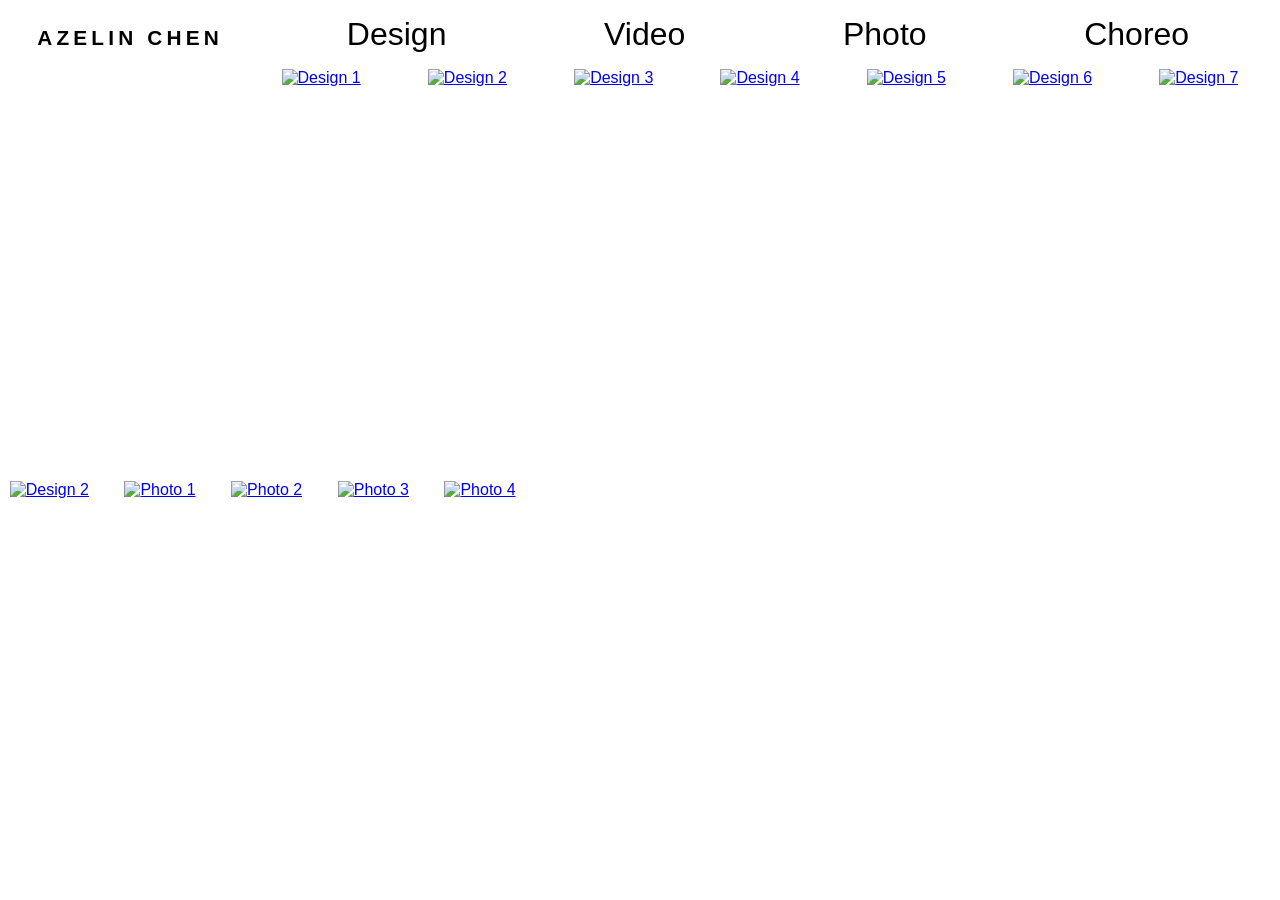
==== Midterm/index.html @ 8643561c "changes to midterm" ====
<!doctype html>
<html lang="en">
  <head>
    <meta charset="UTF-8" />
    <meta name="viewport" content="width=device-width, initial-scale=1.0" />
    <title>Portfolio</title>
    <link rel="stylesheet" href="css/style.css" />
  </head>

  <body class="home-page">
    <header class="home-info">
      <a class="logo" href="index.html" aria-label="Azelin Chen, home"><img src="img/thebestazelin.svg" alt="" /></a>
    </header>

    <nav>
      <ul>
        <li class="nav-name"><h1 class="home-title">Azelin Chen</h1></li>
        <li><a href="design.html">Design</a>
          <ul>
            <li><a href="design.html#马到成功 一马当先 “Succeed in Year of the Horse” [2025]">马到成功 一马当先 “Succeed in Year of the Horse” [2025]<img class="preview" src="img/design/BLURREDcalendar2026 .png" alt="" /></a></li>
            <li><a href="design.html#2026Goals">2026 Goals<img class="preview" src="img/design/bpinyourarea.png" alt="" /></a></li>
            <li><a href="design.html#Manchild">Manchild<img class="preview" src="img/design/Manchild.png" alt="" /></a></li>
            <li><a href="design.html#COMEEAT">COME EAT<img class="preview" src="img/design/11_25_25IDMCommMeal.png" alt="" /></a></li>
            <li><a href="design.html#Laufey's Bewitched Unofficial Digital Redention">Laufey's Bewitched Unofficial Digital Redention<img class="preview" src="img/design/bewitched.png" alt="" /></a></li>
          </ul>
        </li>
        <li><a href="video.html">Video</a>
          <ul>
            <a href="video.html#video-1">No One Noticed Music Video<video class="preview" src="https://drive.google.com/file/d/1f566q2Q-w0wo50VBKDVV22nPaCnPaEsJ/view?usp=drive_link" preload="metadata" muted playsinline aria-hidden="true"></video></a></li>
            <!-- <li><a href="video.html#video-2">Video 2</a></li>
            <li><a href="video.html#video-3">Video 3</a></li>  -->
          </ul>
        </li>
        <li><a href="photo.html">Photo</a></li>
        <li><a href="choreo.html">Choreo</a>
          <ul>
            <li><a href="choreo.html#choreo-1">Choreo 1</a></li>
            <li><a href="choreo.html#choreo-2">Choreo 2</a></li>
            <li><a href="choreo.html#choreo-3">Choreo 3</a></li>
          </ul>
        </li>
      </ul>
    </nav>
    <!-- vertical -->
    <div class="marquee marquee-vertical" aria-label="Featured vertical work">
      <div class="marquee-group">
        <a href="design.html#马到成功 一马当先 “Succeed in Year of the Horse” [2025]"><img src="img/design/BLURREDcalendar2026 .png" alt="Design 1" /></a>
        <a href="design.html#COMEEAT"><img src="img/design/11_25_25IDMCommMeal.png" alt="Design 2" /></a>
        <a href="design.html#Laufey's Bewitched Unofficial Digital Redention"><img src="img/design/bewitched.png" alt="Design 3" /></a>
        <a href="design.html#2026Goals"><img src="img/design/bpinyourarea.png" alt="Design 4" /></a>
        <a href="design.html#Valentine"><img src="img/design/Valentine3lines.png" alt="Design 5" /></a>
        <a href="design.html#design-6"><img src="img/design/Cover.png" alt="Design 6" /></a>
        <a href="photo.html"><img src="img/photo/IMG_4963.jpg" alt="Design 7" /></a>
      </div>
      <!-- Copy -->
      <div class="marquee-group dup" aria-hidden="true">
        <a href="design.html#马到成功 一马当先 “Succeed in Year of the Horse” [2025]" tabindex="-1"><img src="img/design/BLURREDcalendar2026 .png" alt="" /></a>
        <a href="design.html#COMEEAT" tabindex="-1"><img src="img/design/11_25_25IDMCommMeal.png" alt="" /></a>
        <a href="design.html#Laufey's Bewitched Unofficial Digital Redention" tabindex="-1"><img src="img/design/bewitched.png" alt="" /></a>
        <a href="design.html#2026Goals" tabindex="-1"><img src="img/design/bpinyourarea.png" alt="" /></a>
        <a href="design.html#Valentine" tabindex="-1"><img src="img/design/Valentine3lines.png" alt="" /></a>
        <a href="design.html#design-6" tabindex="-1"><img src="img/design/Cover.png" alt="" /></a>
        <a href="photo.html#photo-5" tabindex="-1"><img src="img/photo/IMG_4963.jpg" alt="" /></a>
      </div>
    </div>

    <!-- horizontal -->
    <div class="marquee marquee-horizontal" aria-label="Featured horizontal work">
      <div class="marquee-group">
        <a href="design.html#Manchild"><img src="img/design/Manchild.png" alt="Design 2" /></a>
        <a href="photo.html#photo-1"><img src="img/photo/PortPhoto1.JPG" alt="Photo 1" /></a>
        <a href="photo.html#photo-2"><img src="img/photo/cdmx.JPG" alt="Photo 2" /></a>
        <a href="photo.html#photo-3"><img src="img/photo/statenislandferry.jpg" alt="Photo 3" /></a>
        <a href="photo.html#photo-4"><img src="img/photo/IMG_4836.png" alt="Photo 4" /></a>
        <a href="video.html#video-1" aria-label="No One Noticed music video">
          <video autoplay muted loop playsinline>
            <source src="https://drive.google.com/file/d/1f566q2Q-w0wo50VBKDVV22nPaCnPaEsJ/view?usp=drive_link" type="video/mp4" />
          </video>
        </a>
      </div>
      <!-- Copy -->
      <div class="marquee-group dup" aria-hidden="true">
        <a href="design.html#Manchild" tabindex="-1"><img src="img/design/Manchild.png" alt="" /></a>
        <a href="photo.html#photo-1" tabindex="-1"><img src="img/photo/PortPhoto1.JPG" alt="" /></a>
        <a href="photo.html#photo-2" tabindex="-1"><img src="img/photo/cdmx.JPG" alt="" /></a>
        <a href="photo.html#photo-3" tabindex="-1"><img src="img/photo/statenislandferry.jpg" alt="" /></a>
        <a href="photo.html#photo-4" tabindex="-1"><img src="img/photo/IMG_4836.png" alt="" /></a>
        <a href="video.html#video-1" tabindex="-1">
          <video autoplay muted loop playsinline>
            <source src="https://drive.google.com/file/d/1f566q2Q-w0wo50VBKDVV22nPaCnPaEsJ/view?usp=drive_link" type="video/mp4" />
          </video>
        </a>
      </div>
    </div>
  </body>
</html>
---- Midterm/css/style.css ----
/* Global styles first */

* {
  box-sizing: border-box;
}

html,
body {
  margin: 0;
  font-family: 'Helvetica Neue', Arial, sans-serif;
}

img {
  width: 100%;
  height: auto;
}

nav {
  position: sticky;
  top: 0;
  z-index: 100000;
  background-color: white;
}

nav ul {
  list-style-type: none;
  margin: 0;
  padding: 0;
  display: flex;
  justify-content: center;
  align-items: center;
  gap: 100px;
}

nav li {
  display: inline-block;
  position: relative;
}

nav a {
  font-size: 2.8rem;
  color: black;
  text-decoration: none;
  transition: background-color 0.25s ease;
}

nav a:hover {
  color: #cf5f94;
}

/* sub nav */
nav li ul {
  display: none;
  position: absolute;
  top: 100%;
  left: 0;
  width: 14rem;
  background-color: black;
  box-shadow: 0 6px 12px rgba(0, 0, 0, 0.25);
}

nav li:hover ul,
nav li:focus-within ul {
  display: block;
  z-index: 10000000;
}

nav li li {
  display: block;
  position: static;      
}


nav li li a {
  display: block;
  color: white;
  padding: 0.75rem 1.5rem;
  font-size: 0.95rem;
  text-align: left;
}

.preview {
  position: absolute;
  top: 0;
  left: 100%;            
  width: 16rem;
  height: auto;
  max-height: 70vh;
  margin-left: 0.75rem;
  object-fit: contain;
  background: white;
  box-shadow: 0 6px 12px rgba(0, 0, 0, 0.25);
  opacity: 0;
  visibility: hidden;
  pointer-events: none;
  transition: opacity 0.2s ease;
}

nav li li a:hover .preview,
nav li li a:focus-visible .preview {
  opacity: 1;
  visibility: visible;
}


@media screen and (width < 768px) {
  .preview {
    display: none;
  }
}

/* JUMBOTRON */

.hero {
  width: 100vw;
  max-height: 100vh;
  overflow: hidden;
  position: relative;
  margin-bottom: 2rem;
}

.hero article {
  position: absolute;
  bottom: 20%;
  right: 0;
  width: 50%;
  padding: 2%;
  color: #fff;
  background: linear-gradient(
    to right,
    rgba(30.87, 153, 1) 0%,
    rgba(0, 100, 200, 0.5) 50%,
    rgba(125, 185, 232, 0) 100%
  );
}

button,
a.info {
  display: inline-block;
  width: 10rem;
  padding: 10px 20px;
  border: 2px solid black;
  border-radius: 10px;
  color: white;
  background-color: #333;
  text-transform: uppercase;
  text-align: center;
  text-decoration: none;
  cursor: pointer;
  transition: all 1s ease;
  

}

button:hover,
a.info:hover {
  background-color: #cf5f94;
  color: #333;
}


html {
  scroll-behavior: smooth;
}

@media (prefers-reduced-motion: reduce) {
  html {
    scroll-behavior: auto;
  }
}


[id] {
  scroll-margin-top: 6rem;
}

section {
  padding: 2rem 1rem;
}

.section-title {
  margin: 0 0 0.5rem;
  font-size: 2.4rem;
}

.about p {
  max-width: 40rem;
}


.home-page {
  --maroon: #8a2c22;
  height: 100vh;
  height: 100dvh;
  display: grid;
  grid-template-columns: 16rem minmax(0, 1fr);
  grid-template-rows: auto minmax(0, 1fr) minmax(0, 1fr);
  grid-template-areas:
    "nav   nav"
    "info  vertical"
    "horiz horiz";
  row-gap: 1rem;
  padding-bottom: 1.5rem;
  overflow: hidden;
}

.home-page nav {
  grid-area: nav;
}

.home-page nav > ul,
.inner-page nav > ul {
  justify-content: space-evenly;
  gap: 1.5rem;
  padding: 1rem 1.5rem 0;
}

.home-page nav > ul > li > a,
.inner-page nav > ul > li > a {
  font-size: 2rem;
}


.home-page nav > ul {
  justify-content: flex-start;
  align-items: baseline;
  padding-left: 0;
}

.nav-name {
  flex: 0 0 16rem;
  text-align: center;
}

.home-page nav > ul > li:not(.nav-name) {
  margin-inline: auto;
}


.home-info {
  grid-area: info;
  position: relative;
  z-index: 10;
  display: flex;
  flex-direction: column;
  align-items: center;
  justify-content: center;
  gap: 0.75rem;
  padding: 1rem;
  background-color: white;
  text-align: center;
}

.home-info .logo {
  display: block;
  line-height: 0;
}

.home-info .logo img {
  display: block;
  position: relative;
  z-index: 2;
  height: 25rem;
  width: auto;
  transition: transform 0.6s cubic-bezier(0.22, 1, 0.36, 1);
  margin-top: -5rem;
  margin-bottom: -7rem; 
}

.home-info .logo:hover img {
  transform: scale(1.25);
}


.home-title {
  margin: 0;
  padding-left: 0.2em;
  font-size: 1.3rem;
  font-weight: 700;
  line-height: 1.1;
  letter-spacing: 0.2em;
  text-transform: uppercase;
  color: black;
  cursor: default;
}

.about-link {
  font-size: 1.75rem;
  font-weight: bold;
  color: black;
  text-decoration: none;
}

.about-link:hover {
  color: #cf5f94;
}

.collab {
  margin: 0.25rem 0 0;
  font-size: 0.9rem;
  font-style: italic;
}

.collab a {
  color: black;
}

/* HOME: SCROLLING ART ROWS https://www.bennadel.com/blog/4536-creating-a-marquee-effect-with-css-animations.htm*/
.marquee {
  min-width: 0;
  min-height: 0;
  display: flex;
  overflow: hidden;      
  overflow-x: clip;      
  overflow-y: visible;
}

.marquee-vertical {
  grid-area: vertical;
}

.marquee-horizontal {
  grid-area: horiz;
}


.marquee:hover {
  position: relative;
  z-index: 5;
}


.marquee-group {
  display: flex;
  flex: 0 0 auto;
  min-width: 100%;
  justify-content: space-around;
  animation: marquee-left 30s linear infinite;
}


.marquee-horizontal .marquee-group {
  animation-direction: reverse;
  animation-duration: 30s;
}


.marquee:focus-within .marquee-group {
  animation-play-state: paused;
}

.marquee-group a {
  flex: 0 0 auto;
  margin-right: 1rem;
  transition: transform 0.3s ease;
}

/* The piece under the mouse grows while everything keeps scrolling */
.marquee-group a:hover {
  transform: scale(1.05);
  position: relative;
  z-index: 2;
}

.marquee-group video {
  display: block;
  width: auto;
  height: 100%;
  aspect-ratio: 16 / 9;   
  object-fit: cover;
}
.marquee-group img {
  display: block;
  width: auto;
  height: 100%;
}

@keyframes marquee-left {
  to {
    transform: translateX(-100%);
  }
}


@media (prefers-reduced-motion: reduce) {
  .marquee {
    overflow-x: auto;
  }

  .marquee-group {
    animation: none;
  }

  .marquee-group.dup {
    display: none;
  }
}

.inner-page {
  --accent: #cf5f94;
  display: grid;
  grid-template-columns: 14rem minmax(0, 1fr);
  min-height: 100vh;
}

.inner-main {
  min-width: 0;
}


.inner-page nav a[aria-current="page"]:not(:hover) {
  color: var(--accent);
}


.side {
  position: sticky;
  top: 0;
  align-self: start;
  display: flex;
  flex-direction: column;
  align-items: center;
  gap: 1.25rem;
  padding: 1rem;
  text-align: center;
}

.side .logo {
  display: block;
  line-height: 0;
}


.side .logo img {
  display: block;
  height: 18rem;
  width: auto;
  margin-top: -4rem;
  margin-bottom: -4rem;
  transition: transform 0.6s cubic-bezier(0.22, 1, 0.36, 1);   
}

.side .logo:hover img {
  transform: scale(1.05);
}


@media (prefers-reduced-motion: reduce) {
  .home-info .logo img,
  .side .logo img {
    transition: none;
  }
}

.side-list {
  margin: 0;
  padding: 0;
  margin-left: 1rem;
  list-style: none;
}

.side-list a {
  display: block;
  padding: 0.4rem 0;
  font-size: 1rem;
  color: black;
  text-decoration: none;
  text-align: left;
}

.side-list a:hover {
  color: #cf5f94;
  font-style: italic;
  text-shadow: 0 0 1px rgba(207, 95, 148, 0.5);
}


.pieces {
  padding: 1rem 1.5rem 3rem;
}

.piece {
  margin: 0 0 4rem;
}

.piece:last-child {
  margin-bottom: 0;
}

.piece img {
  display: block;
  width: auto;
  max-width: 100%;
  max-height: 80vh;
}


.piece video {
  display: block;
  width: 100%;
  max-height: 80vh;
  background: black;
}

.piece h2 {
  margin: 0.75rem 0 0.25rem;
  font-size: 1.5rem;
}

.piece .meta {
  margin: 0 0 0.5rem;
  color: #555;
  font-size: 0.95rem;
}

.piece p {
  max-width: 40rem;
  margin: 0;
}


.gallery {
  columns: 2 15rem;  
  column-gap: 0.3rem;
}

.gallery-item {
  display: block;
  margin: 0 0 1rem;
  break-inside: avoid;
}

.gallery-item img {
  display: block;
  width: 100%;
  height: auto;
  transition: opacity 0.25s ease;
}

.gallery-item:hover img {
  opacity: 0.8;
}


.lightbox {
  display: none;
  position: fixed;
  inset: 0;
  z-index: 200000;
  align-items: center;
  justify-content: center;
  background: rgba(255, 255, 255, 0.97);
  cursor: zoom-out;
}

.lightbox:target {
  display: flex;
}

.lightbox img {
  display: block;
  width: auto;
  max-width: 94vw;
  max-height: 92vh;
}

.lightbox-x {
  position: absolute;
  top: 0.75rem;
  right: 1.25rem;
  font-size: 3rem;
  line-height: 1;
  color: black;
}


.embed {
  aspect-ratio: 16 / 9;
  background: #d6709f;
}

.embed iframe {
  display: block;
  width: 100%;
  height: 100%;
  border: 0;
}


.visually-hidden {
  position: absolute;
  width: 1px;
  height: 1px;
  margin: -1px;
  padding: 0;
  overflow: hidden;
  clip: rect(0 0 0 0);
  white-space: nowrap;
  border: 0;
}


.container {
  width: 100%;
  display: flex;
  flex-direction: row;
  flex-wrap: wrap;
  justify-content: space-between;
}

.thumb {
  flex: 0 0 30%;
  margin: 1.5rem auto;
  position: relative;
  overflow: hidden;
}

.mask {
  
  position: absolute;
  top: 0;
  bottom: 0;
  left: 0;
  right: 0;
  display: flex;
  flex-direction: column;
  justify-content: center;
  align-items: center;
  opacity: 0;
  background-color: rgba(255, 255, 255, 0.5);
  transition: all 1s ease;
}

.mask h2 {
  margin: 0;
}

.mask p {
  font-style: italic;
}

.thumb:hover .mask {
  opacity: 1;
}


.thumb img {
  transform: scale(1) rotate(0);

  transition: all 1s ease;
}

.thumb:hover img {
  transform: scale(2) rotate(-20deg);
}

.thumb .mask h2,
.thumb .mask p,
.thumb .mask a {
  opacity: 0;
  transform: scale(0);
  transition: all 1s ease-in-out;
}

.thumb:hover .mask h2,
.thumb:hover .mask p,
.thumb:hover .mask a {
  opacity: 1;
  transform: scale(1);
}

/* Phone */
@media screen and (width <768px) {
  .hero article {
    width: 100%;
    bottom: 0;
    text-align: center;
  }

  .container {
    flex-direction: column;
    padding: 0.75rem;
  }

  nav ul {
    gap: 1rem;
    flex-wrap: wrap;
  }

  nav a {
    font-size: 1.25rem;
  }
}


@media screen and (width < 768px) {
  .inner-page {
    grid-template-columns: minmax(0, 1fr);
  }

  .side {
    position: static;
    flex-direction: row;
    flex-wrap: wrap;
    justify-content: center;
    gap: 0.5rem 1.25rem;
    padding: 0.5rem;
  }

  .side .logo img {
    height: 6rem;
    margin-top: -0.9rem;
    margin-bottom: -1.8rem;
  }

  .side-list {
    display: flex;
    flex-wrap: wrap;
    gap: 0.25rem 1rem;
  }

  .side-list a {
    font-size: 1.125rem;
  }

  .pieces {
    padding: 1rem;
  }
}


@media screen and (width < 768px) {
  .home-page {
    grid-template-columns: minmax(0, 1fr);
    grid-template-rows: auto auto minmax(0, 1fr) minmax(0, 1fr);
    grid-template-areas:
      "nav"
      "info"
      "vertical"
      "horiz";
  }

  .nav-name {
    flex: 0 1 auto;
  }

  .home-page nav > ul > li:not(.nav-name) {
    margin-inline: 0;
  }

  .home-info {
    flex-direction: row;
    flex-wrap: wrap;
    gap: 0.25rem 1rem;
    padding: 0.5rem;
  }

  .home-info .logo img {
    height: 6rem;
    margin-top: -0.9rem;
    margin-bottom: -1.8rem;
  }

  .home-title,
  .about-link {
    font-size: 1.55rem;
  }

  .collab {
    display: none;
  }

  .home-page nav > ul,
  .inner-page nav > ul {
    justify-content: center;
    gap: 1.25rem;
    padding: 0.5rem;
  }

  .home-page nav > ul > li > a,
  .inner-page nav > ul > li > a {
    font-size: 1.1rem;
  }
}
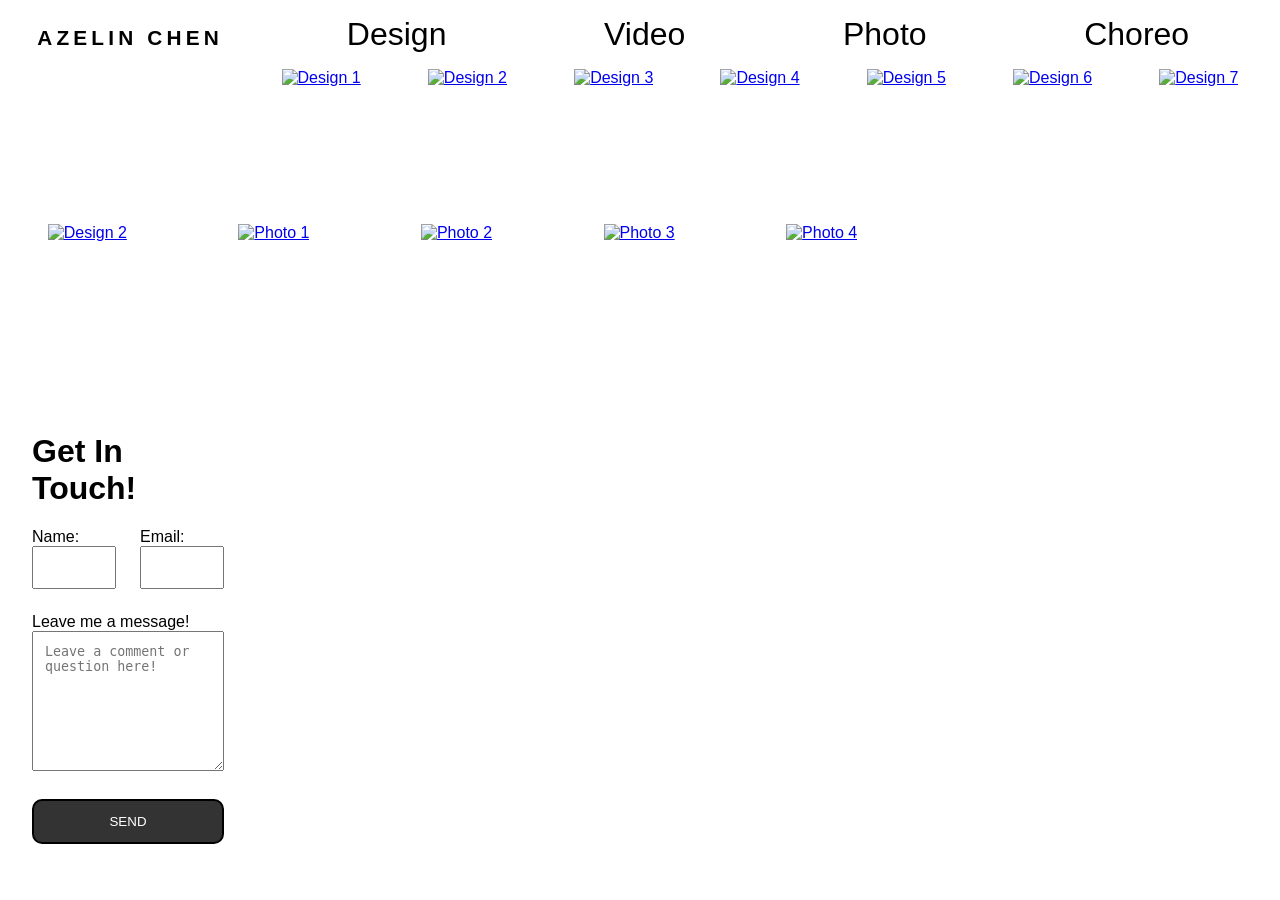
==== commit 1788f0cc: "week 12 objects deep dive" ====
--- a/Midterm/index.html
+++ b/Midterm/index.html
@@ -92,5 +92,47 @@
         </a>
       </div>
     </div>
+    </head>
+    <div id="blue">
+      <div class="container">
+        <h1>Get In Touch!</h1>
+        <form action="#" method="POST">
+          <div class="row">
+  <div style="flex: 1;">
+    <label class="label-lg" for="name">Name:</label>
+    <input id="name" name="name" type="text" class="input-lg" required />
+  </div>
+
+  <div style="flex: 1;">
+    <label class="label-lg" for="email">Email:</label>
+    <input id="email" name="email" type="email" class="input-lg" required />
+  </div>
+</div>
+
+          <div class="message-area">
+            <label for="message" class="label-lg">Leave me a message!</label>
+            <textarea
+              id="message"
+              name="message"
+              class="message"
+              placeholder="Leave a comment or question here!"
+              required
+            ></textarea>
+          </div>
+
+          <div class="button-bar">
+            <button class="btn-dark" type="submit">Send</button>
+          </div>
+
+          <input
+            type="hidden"
+            name="subject"
+            value="New Submission From: {{name}}"
+          />
+        </form>
+      </div>
+    </div>
+  </body>
+</html>
   </body>
 </html>
--- a/Midterm/css/style.css
+++ b/Midterm/css/style.css
@@ -103,6 +103,57 @@
 }
 
 
+/* Allow the container to use more screen width */
+.container {
+  width: 100%;
+  max-width: 1000px; /* Adjust this to cap how wide it gets */
+  margin: 0 auto;
+  padding: 2rem;
+  box-sizing: border-box;
+}
+
+/* Place Name & Email side-by-side stretching horizontally */
+.row {
+  display: flex;
+  flex-direction: row; /* Aligns items horizontally */
+  gap: 1.5rem;
+  width: 100%;
+  margin-bottom: 1.5rem;
+}
+
+/* Make each input fill its container */
+.input-lg {
+  flex: 1; /* Causes inputs to stretch evenly */
+  width: 100%;
+  padding: 0.75rem;
+  box-sizing: border-box;
+}
+
+/* Make the textarea stretch full width */
+.message-area {
+  width: 100%;
+  margin-bottom: 1.5rem;
+}
+
+.message {
+  width: 100%;
+  min-height: 140px;
+  padding: 0.75rem;
+  box-sizing: border-box;
+}
+
+/* Optional: Stretch button full width or keep aligned to right */
+.button-bar {
+  display: flex;
+  width: 100%;
+}
+
+.btn-dark {
+  width: 100%; /* Change to auto if you don't want a full-width button */
+  padding: 0.8rem;
+}
+
+
 @media screen and (width < 768px) {
   .preview {
     display: none;
